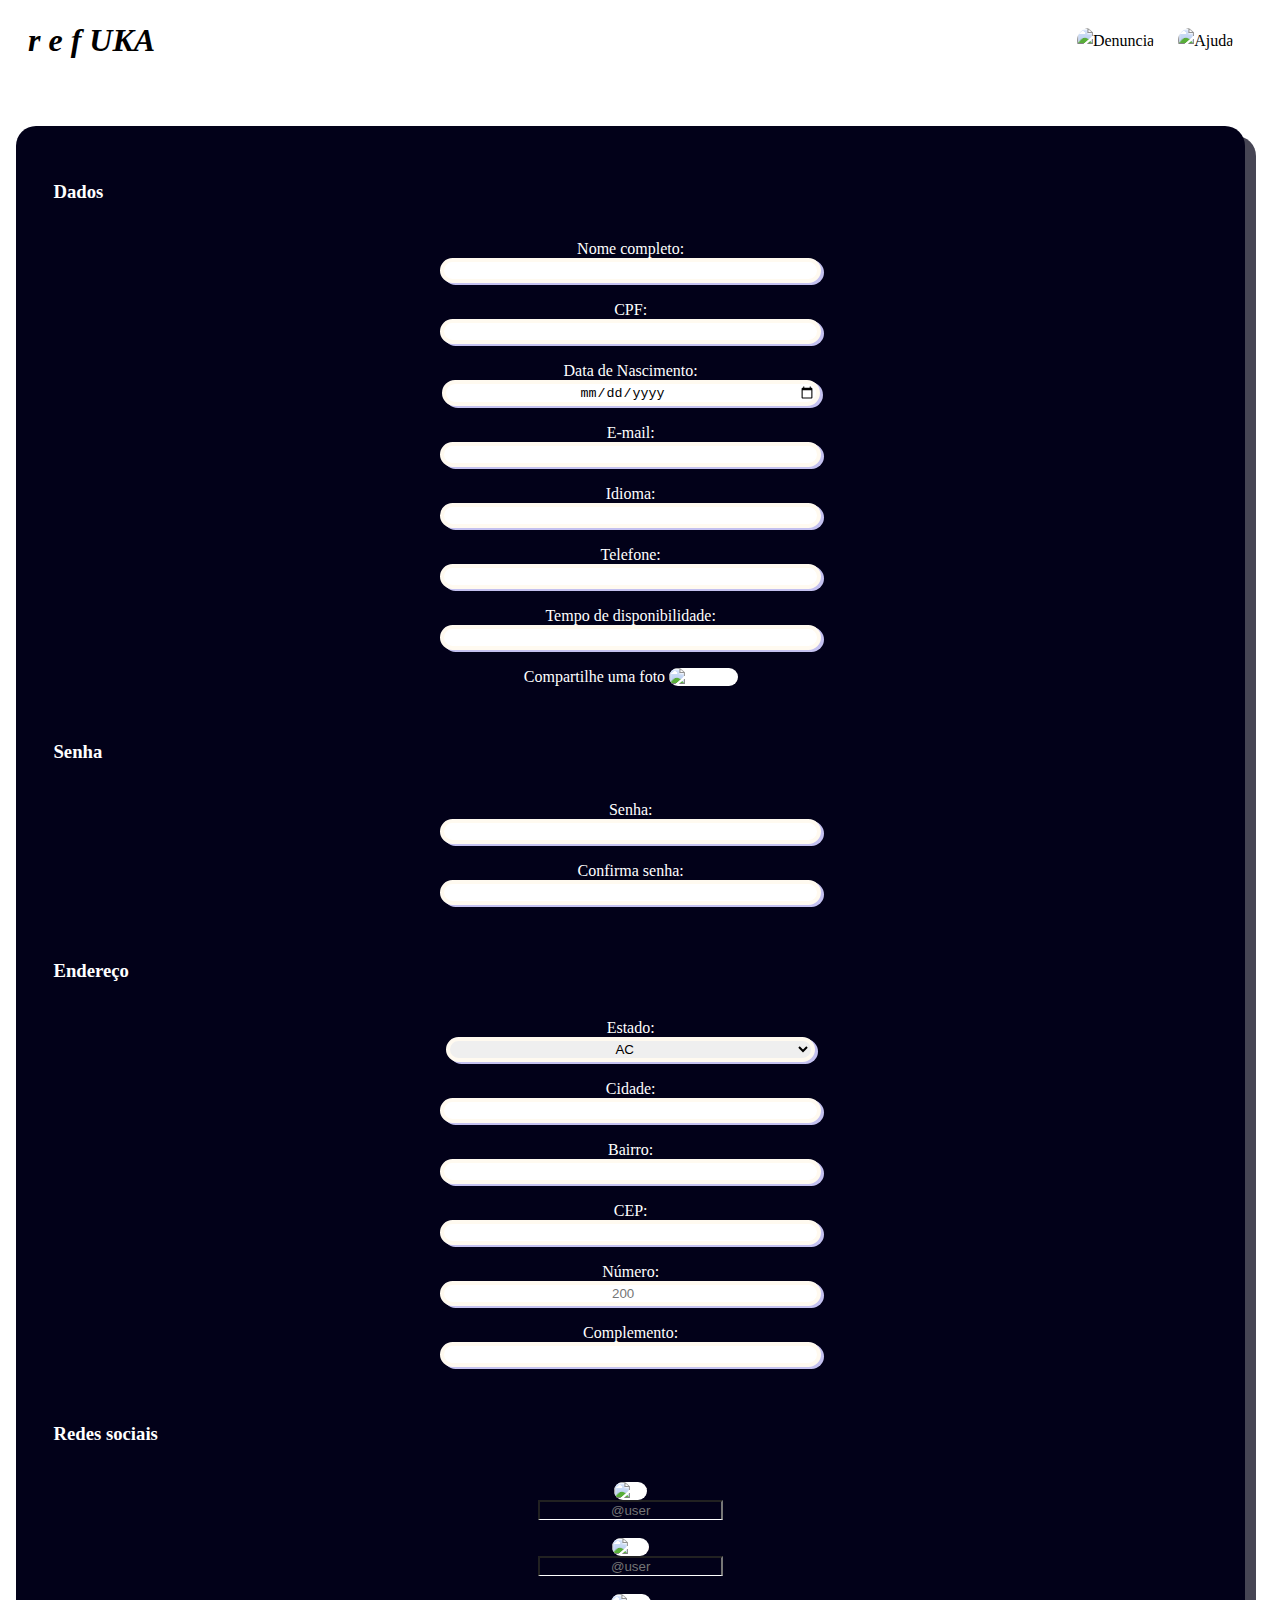
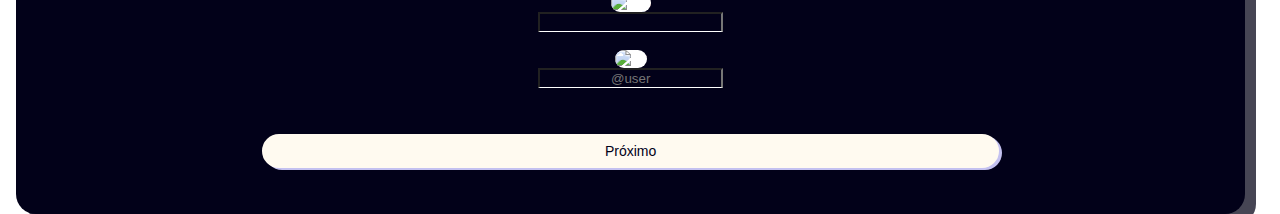
==== chost.html @ 14f3c1da "Update chost.html" ====
<!DOCTYPE html>
<html lang="pt-BR">
<head>
  <meta charset="UTF-8">
  <meta http-equiv="X-UA-Compatible" content="IE=edge">
  <meta name="viewport" content="width=device-width, initial-scale=1.0">
  <title> Cadastro Voluntária </title>
  <link href="cR/crefugiada.css" rel="stylesheet" type="text/css" />
</head>
<body>
  <div class="header ">
  <a href="#default" onclick="pinicial()" class="logo">r e f UKA</a>
  <div class="header-right">
    <a href="#home" onclick="denuncia()"><img src="https://cdn-icons-png.flaticon.com/512/659/659889.png" alt="Denuncia" class="headImg"></a>
    <a href="#contact" onclick="ajuda()"><img src="https://cdn-icons-png.flaticon.com/512/41/41943.png" alt="Ajuda" class="headImg"></a>
  </div>
</div>

  <form action="card">
  <br>
    <h3> Dados</h3>
  <div>
    <label for="nome"> Nome completo: </label> <br>
    <input type="text" id="nome" name="nome" autocomplete="off" required class="campo">
  </div>
  <br> 
  <div>
    <label for="cpf"> CPF: </label> <br>
    <input type="text" id="cpf" name="cpf" autocomplete="on"  required maxlength="11" class="campo">
  </div>
  <br> 
  <div> 
    <label for="dataNasc"> Data de Nascimento:</label> <br>
    <input type="date" id="dataNasc" name="dataNasc" autocomplete="off" required class="campo data"> 
  </div>
  <br>
  <div> 
    <label for="mail"> E-mail:</label> <br>
    <input type="email" id="mail" name="mail" required autocomplete="off" class="campo"> 
  </div>
  <br>
   <div> 
   <label for="idioma">Idioma:</label><br>
   <input type="text" id="idioma" name="idioma" required autocomplete="off" class="campo">
  </div>
  <br>
  <div> 
    <label for="tel">Telefone:</label><br>
    <input type="text" id="tel" name="tel" required autocomplete="off" maxlength="15" pattern="[0-9]{15}" class="campo">
  </div>
  <br>
  <div>
        <label for="temp"> Tempo de disponibilidade: </label> <br>
  <input type="text" id="temp" name="temp" autocomplete="off" required class="campo">
    </div>
  <br>
  <div>
  <label class="input-personalizado">
    <span class="botao-selecionar">Compartilhe uma foto</span>
    <img src="https://cdn-icons-png.flaticon.com/128/6009/6009198.png" alt="Imagem" class="ftUser">
    <input type="file" class="input-file" accept="image/*">
  </label>
 </div>
  <br>
    <h3>Senha</h3>
  <div> 
    <label for="password"> Senha:</label> <br>
    <input type="password" name="password" id="password" autocomplete="off" required maxlength="16" class="campo" class="campo">
  </div>
  <br>  
  <div> 
     <label for="password_conf"> Confirma senha:</label> <br>
    <input type="password" name="password" id="password_conf" autocomplete="off" required maxlength="16" class="campo">
  </div>
  <br>
    <h3> Endereço</h3>
  <div>
      <label for="end"> Estado: </label> <br>
      <select id="end" name="sexofilho" required class="campo" placeholder="SP">
    <option value="AC">AC</option>
    <option value="AL">AL</option>
    <option value="AP">AP</option>
    <option value="AM">AM</option>
    <option value="BA">BA</option>
    <option value="CE">CE</option>
    <option value="DF">DF</option>
    <option value="ES">ES</option>
    <option value="GO">GO</option>
    <option value="MA">MA</option>
    <option value="MT">MT</option>
    <option value="MS">MS</option>
    <option value="MG">MG</option>
    <option value="PA">PA</option>
    <option value="PB">PB</option>
    <option value="PR">PR</option>
    <option value="PE">PE</option>
    <option value="PI">PI</option>
    <option value="RJ">RJ</option>
    <option value="RN">RN</option>
    <option value="RS">RS</option>
    <option value="RO">RO</option>
    <option value="RR">RR</option>
    <option value="SC">SC</option>
    <option value="SP">SP</option>
    <option value="SE">SE</option>
    <option value="TO">TO</option>
   </select>
    </div>
  <br>
   <div>
    <label for="cid"> Cidade: </label> <br>
  <input type="text" id="cid" name="cid" autocomplete="on" required class="campo">
    </div>  
    <br>
     <div>
    <label for="br"> Bairro: </label> <br>
  <input type="text" id="br" name="br" autocomplete="on" required class="campo">
    </div>
    <br>
  <div>
    <label for="cep"> CEP: </label> <br>
  <input type="text" id="cep" name="cep" autocomplete="on" required class="campo" maxlength="8">
    </div>
  <br>
  <div>
  <label for="quantity">Número:</label> <br>
  <input type="number" id="quantity" name="quantity" min="1"  class="campo" placeholder="200">    
  </div>
    <br>
  <div>
    <label for="cep"> Complemento: </label> <br>
  <input type="text" id="comp" name="comp" autocomplete="off" required class="campo">
    </div> 
  <br>
    <h3>Redes sociais</h3>
  <div>
    <img src="https://cdn-icons-png.flaticon.com/512/2111/2111463.png" alt="int" class="rdImg">
    <br>
    <input type="text" id="inst" name="int" autocomplete="on"  placeholder="@user" class="rdCampo">
  </div>
    <br>
   <div>
    <img src="https://cdn-icons-png.flaticon.com/128/145/145802.png" alt="fcb" class="rdImg">
    <br>
    <input type="text" id="fcb" name="fcb" autocomplete="on"  placeholder="@user" class="rdCampo">
  </div>
  <br>
    <div>
    <img src="https://cdn-icons-png.flaticon.com/128/185/185988.png" alt="wtp" class="rdImg">
    <br>
   <input type="text" id="wtp" name="wtp" autocomplete="off" maxlength="15" pattern="[0-9]{15}" class="rdCampo">
  </div>
  <br>
   <div>
    <img src="https://cdn-icons-png.flaticon.com/128/179/179342.png" alt="tw" class="rdImg">
    <br>
    <input type="text" id="tw" name="tw" autocomplete="on"  placeholder="@user" class="rdCampo">
  </div>
  <br>
    

 <br> <input type="button" id="next" value="Próximo" class="submit" onclick="proximo()"> 
    <br>

    <br>
    <br>
  </form>
  
   <script src="cR/cr.js"></script>    
</body>
</html>
---- cR/crefugiada.css ----
html, body {
  background-color: white;
  height: 98%;
  width: 98%;
  text-align:center;
  box-sizing: border-box;
  margin: .5em;
  position:absolute;
}
.submit{
    width: 60%;
    background-color: floralwhite;
    border:8px solid floralwhite;
    border-radius: 20px;
    color: #020119;
    margin: 10px 0;
    text-align: center;
    font-size: 14px;
    box-shadow: 3px 2px #c4c1f0;
}
.header {
  overflow: hidden;
  background-color: #ffffff;

}
.header a {
  float: left;
  color: black;
  text-align: center;
  padding: 12px;
  text-decoration: none;
  line-height: 25px;
  border-radius: 4px;
}
.header a.logo {
  font-weight: bold;
}
.header-right a:hover {
  background-color: #020119;
  color: white;
}
.header-right {
  float: right;
}
.logo{
  font-style: italic;
  font-family: 'Nunito Sans';
  font-weight: 200;
  font-size: 200%;
  text-align: center;
 }
h1{
  text-align:center;
  font-style: italic;
  font-family: 'Nunito Sans';
  font-weight: 200;
  font-size: 270%;
  color: #020119;
}
form{
  position: relative;
  top: 7%;
  transform: translateY(-50%) translateX(-50%)
  height: 100%;
  width: 100%; 
  background-color: #020119;
  color: white;
  border-radius: 20px;
  box-shadow: 11px 10px #464554;
}
.campo{
  border-radius: 20px;
  border: 4px solid floralwhite;
  width:30%;
  text-align: center;
  box-shadow: 3px 2px #c4c1f0;
  text-decoration: none;
  list-style: none;
}
.formulario{
  overflow: hidden;
}
h3{
  text-align: left;
  margin: 2em;
}
.imagem{
  max-width: 100%;
}
.input-file{
  display:none;
}
.input-personalizado{
  cursor: pointer;
}
.botao-selecionar{
  text-align: center;
  border-radius: 20px;
  width:30%;
  height: 30%;
}
.ftUser{
  width: 23px;
  height: 23px;
  background-color: white;
  border-radius: 40px;
}
.headImg{
  width: 23px;
  height: 23px;
  background-color: white;
  border-radius: 40px;
}
.rdImg{
  width: 30px;
  height: 30px;
  background-color: white;
  border-radius: 40px;
}
.rdCampo{
  border-bottom: 1px solid white;
  background-color: #020119;
  text-align: center;
  color: white;
}
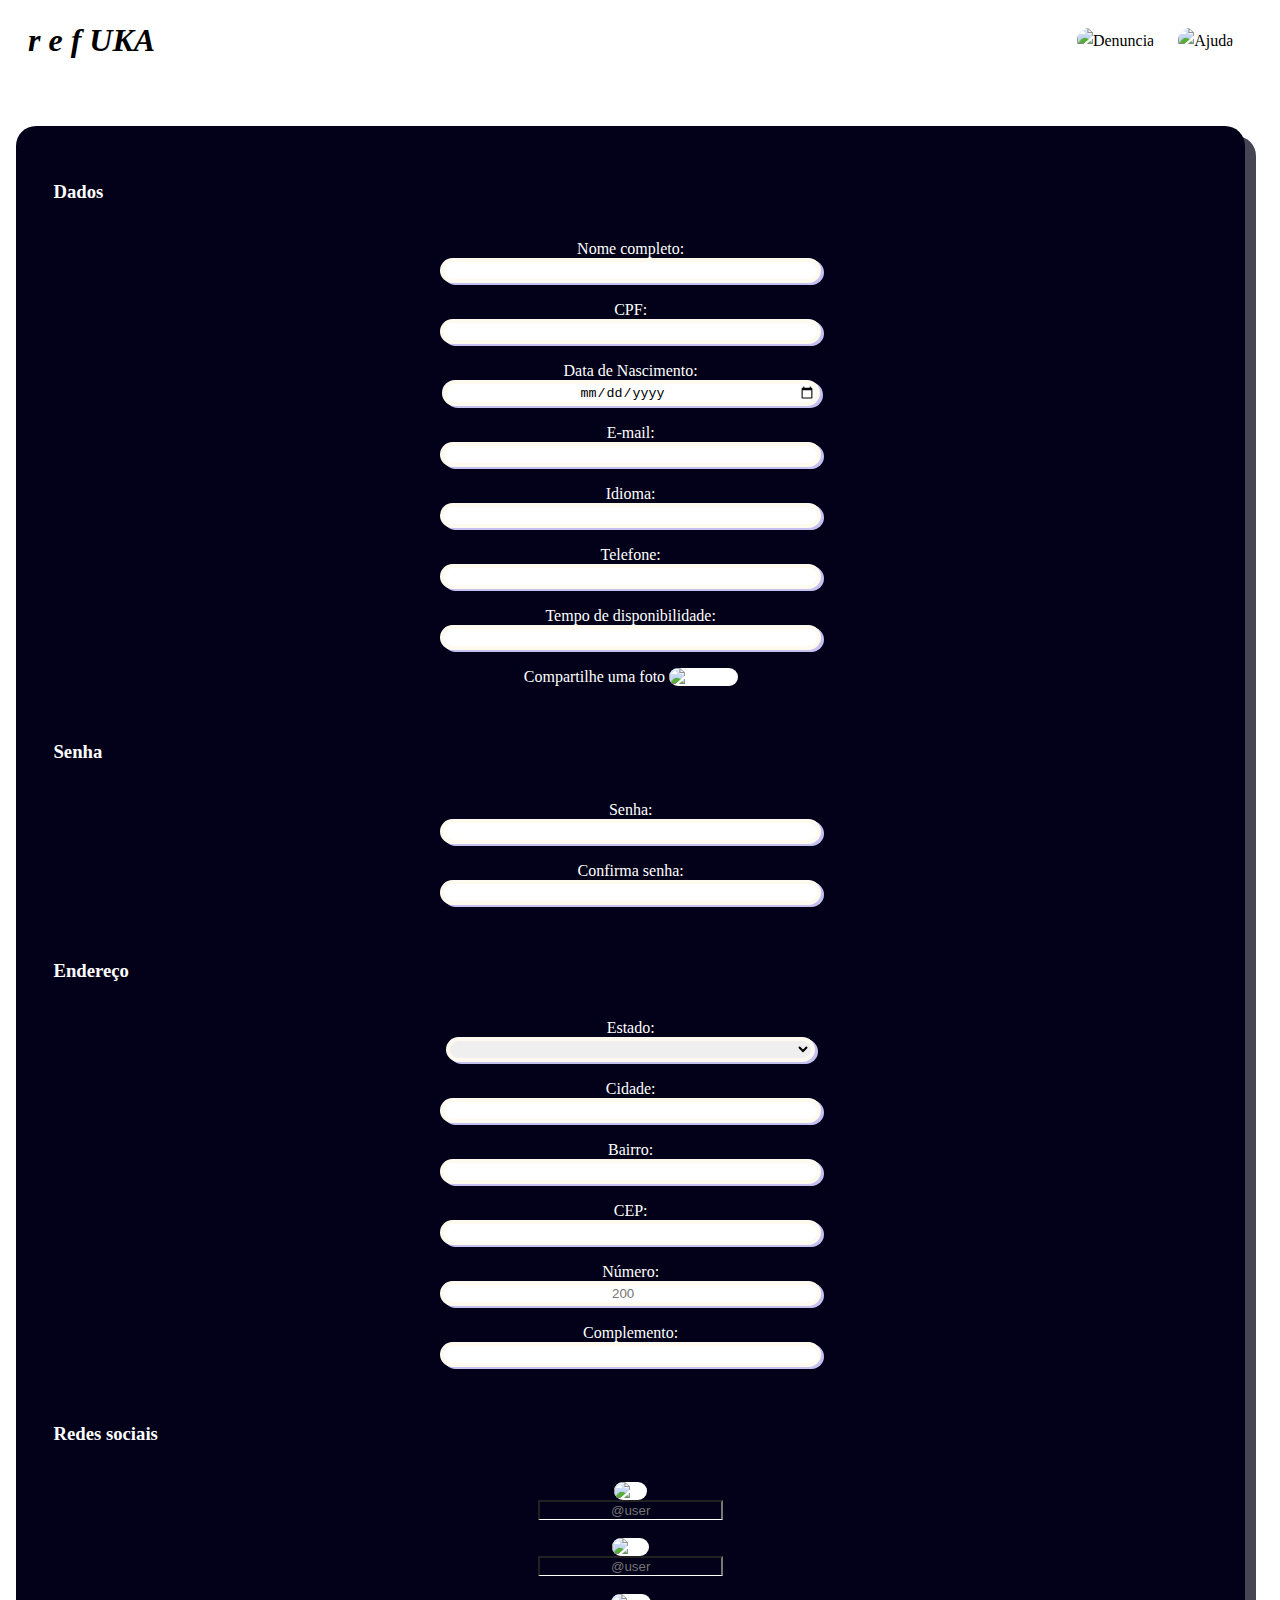
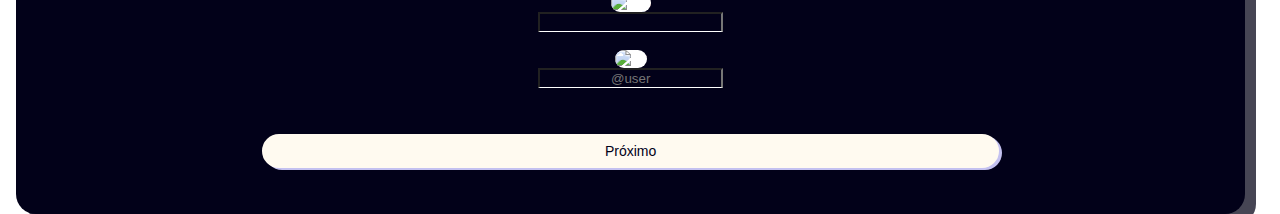
==== commit 4296489d: "Update chost.html" ====
--- a/chost.html
+++ b/chost.html
@@ -65,7 +65,7 @@
     <h3>Senha</h3>
   <div> 
     <label for="password"> Senha:</label> <br>
-    <input type="password" name="password" id="password" autocomplete="off" required maxlength="16" class="campo" class="campo">
+    <input type="password" name="password" id="password" autocomplete="off" required maxlength="16" class="campo">
   </div>
   <br>  
   <div> 
@@ -76,7 +76,8 @@
     <h3> Endereço</h3>
   <div>
       <label for="end"> Estado: </label> <br>
-      <select id="end" name="sexofilho" required class="campo" placeholder="SP">
+      <select id="end" name="sexofilho" required class="campo">
+    <option value="nulo"></option>
     <option value="AC">AC</option>
     <option value="AL">AL</option>
     <option value="AP">AP</option>
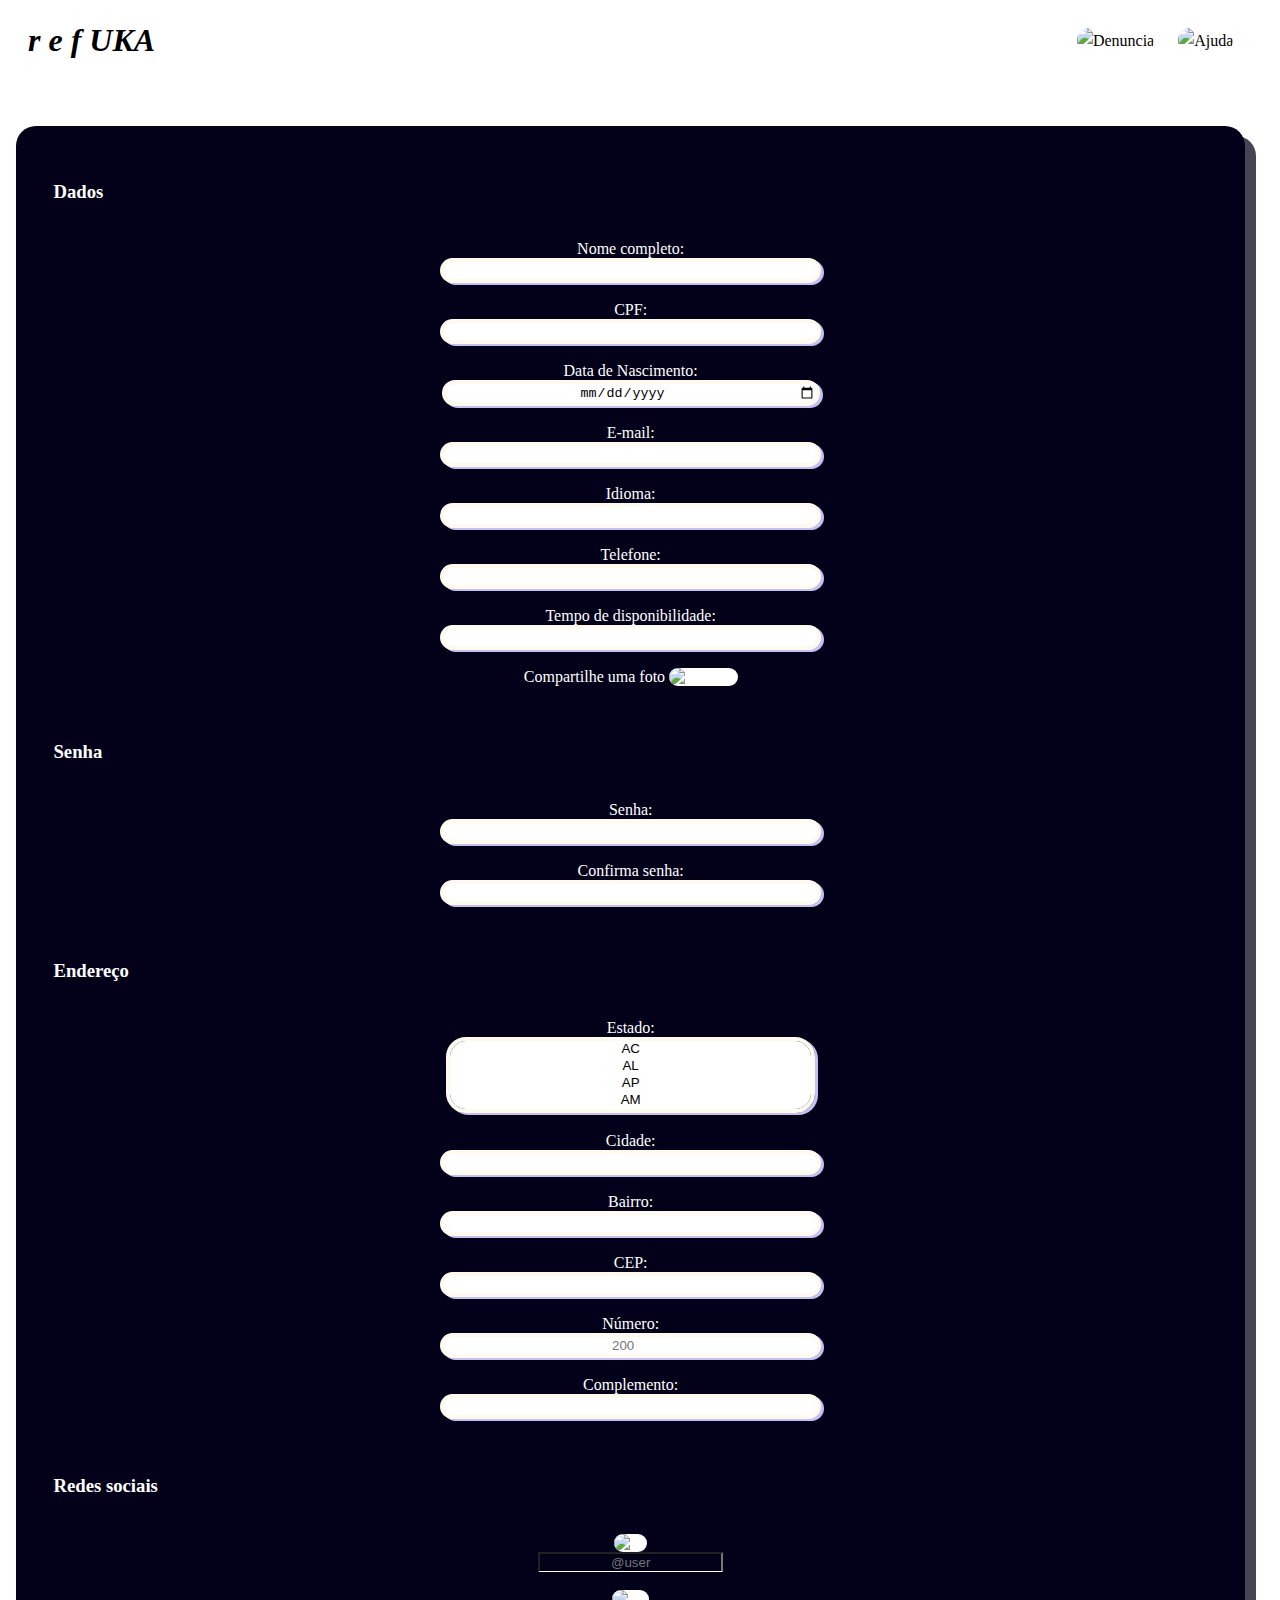
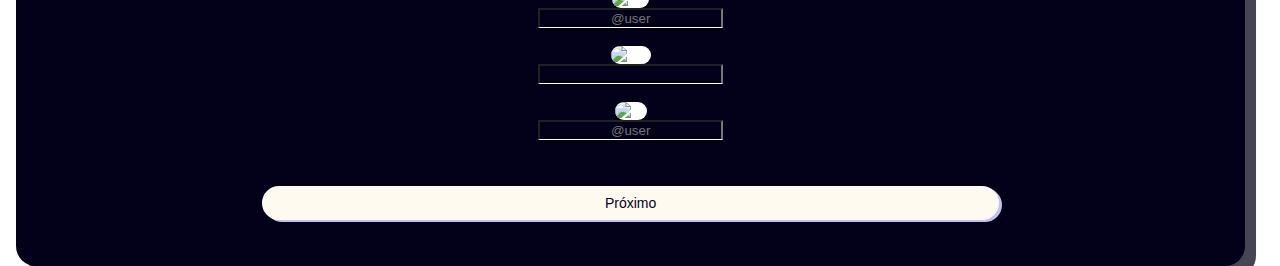
==== commit cb5e3332: "Update chost.html" ====
--- a/chost.html
+++ b/chost.html
@@ -76,8 +76,7 @@
     <h3> Endereço</h3>
   <div>
       <label for="end"> Estado: </label> <br>
-      <select id="end" name="sexofilho" required class="campo">
-    <option value="nulo"></option>
+      <select id="end" name="sexofilho" required class="campo" multiple>
     <option value="AC">AC</option>
     <option value="AL">AL</option>
     <option value="AP">AP</option>
